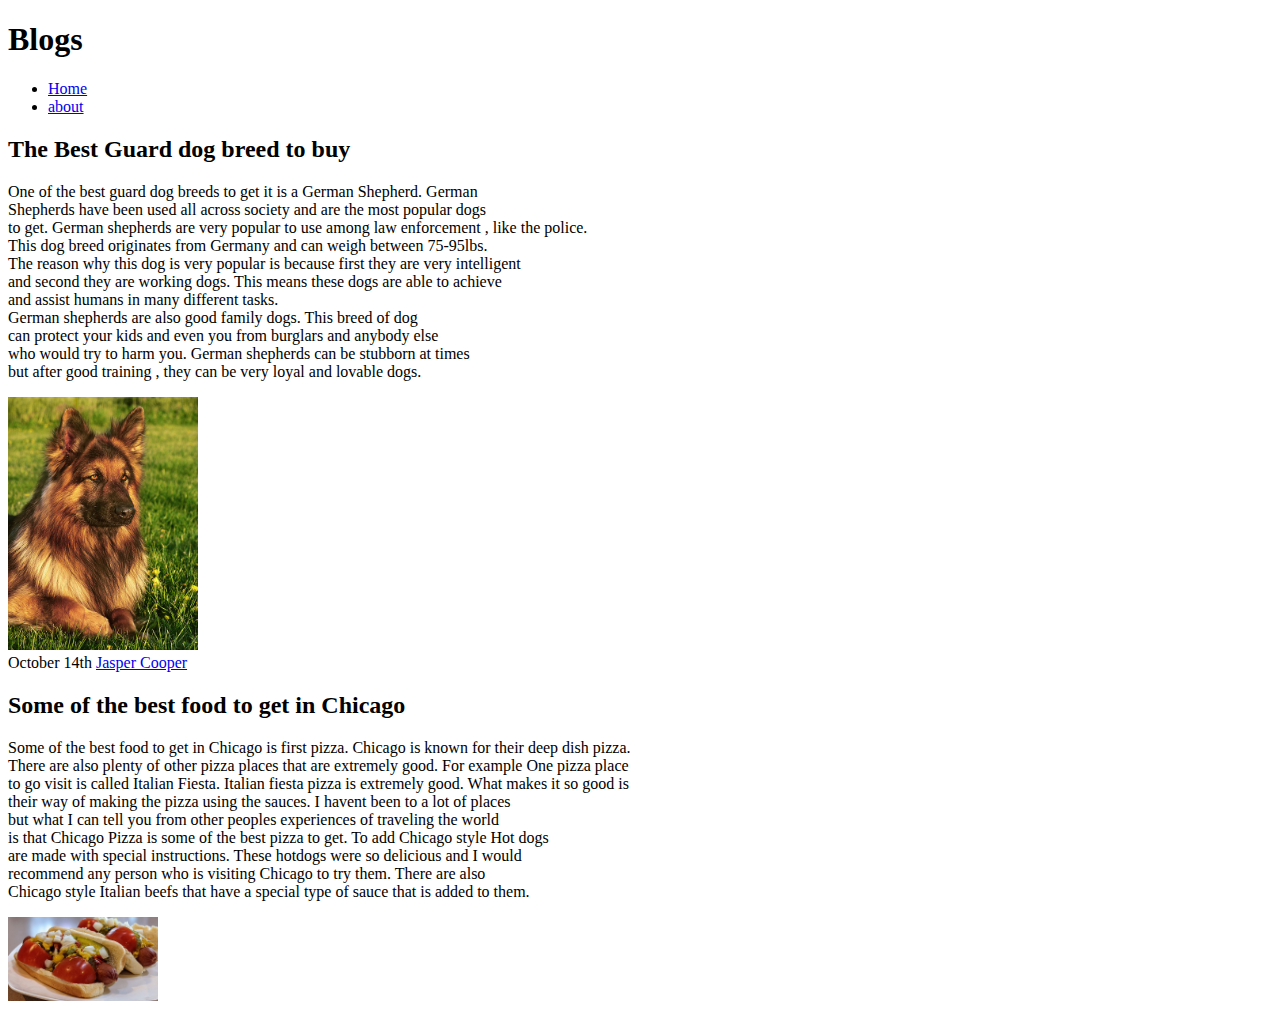
==== index.html @ d8e38b6a "Updated index.html, about.html,Jasper.jpg,German-shepherd-pic.jpg,and Chicago-food.jpg" ====
<!DOCTYPE html>
<html lang="en">
<head>
    <meta charset="UTF-8">
    <meta http-equiv="X-UA-Compatible" content="IE=edge">
    <meta name="viewport" content="width=device-width, initial-scale=1.0">
    <title>Jasper's Blogs</title>
</head>
<body>
    <h1>Blogs</h1>
    <nav>
        <ul>
            <li><a href="index.html">Home</a></li>
            <li><a href="about.html">about</a></li>
        </ul>
    </nav>

    <article>
        <h2>The Best Guard dog breed to buy</h2>

        <p>One of the best guard dog breeds to get it is a German Shepherd. German <br>
            Shepherds have been used all across society and are the most popular dogs <br>
            to get.  German shepherds are very popular to use among law enforcement , like the police. <br>
            This dog breed originates from Germany and can weigh between 75-95lbs. <br>
            The reason why this dog is very popular is because first they are very intelligent <br>
            and second they are working dogs. This means these dogs are able to achieve <br>
            and assist humans in many different tasks. <br>
            German shepherds are also good family dogs. This breed of dog <br>
            can protect your kids and even you from burglars and anybody else <br>
            who would try to harm you. German shepherds can be stubborn at times <br>
            but after good training , they can be very loyal and lovable dogs. <br>

        </p>
        <img src="German-shepherd-pic.jpg" width="190" alt="Dog Pic">
    </article>
    
     <time datetime="2021-10-14">October 14th</time>
     <a href="file:///C:/Users/jjcoo/Desktop/mi349_blog/index.html" rel="author">Jasper Cooper</a>

    <article>
        <h2>Some of the best food to get in Chicago</h2>

        <p>Some of the best food to get in Chicago is first pizza. Chicago is known for their deep dish pizza. <br>
            There are also plenty of other pizza places that are extremely good. For example One pizza place <br>
            to go visit is called Italian Fiesta. Italian fiesta pizza is extremely good. What makes it so good is <br>
            their way of making the pizza using the sauces. I havent been to a lot of places <br>
            but what I can tell you from other peoples experiences of traveling the world <br>
            is that Chicago Pizza is some of the best pizza to get. To add Chicago style Hot dogs <br>
            are made with special instructions. These hotdogs were so delicious and I would <br>
            recommend any person who is visiting Chicago to try them. There are also <br>
            Chicago style Italian beefs that have a special type of sauce that is added to them. <br>
        </p>
        <img src="Chicago-food.jpg" width="150" alt="Food"> 
        
    </article>
    
    
</body>
</html>
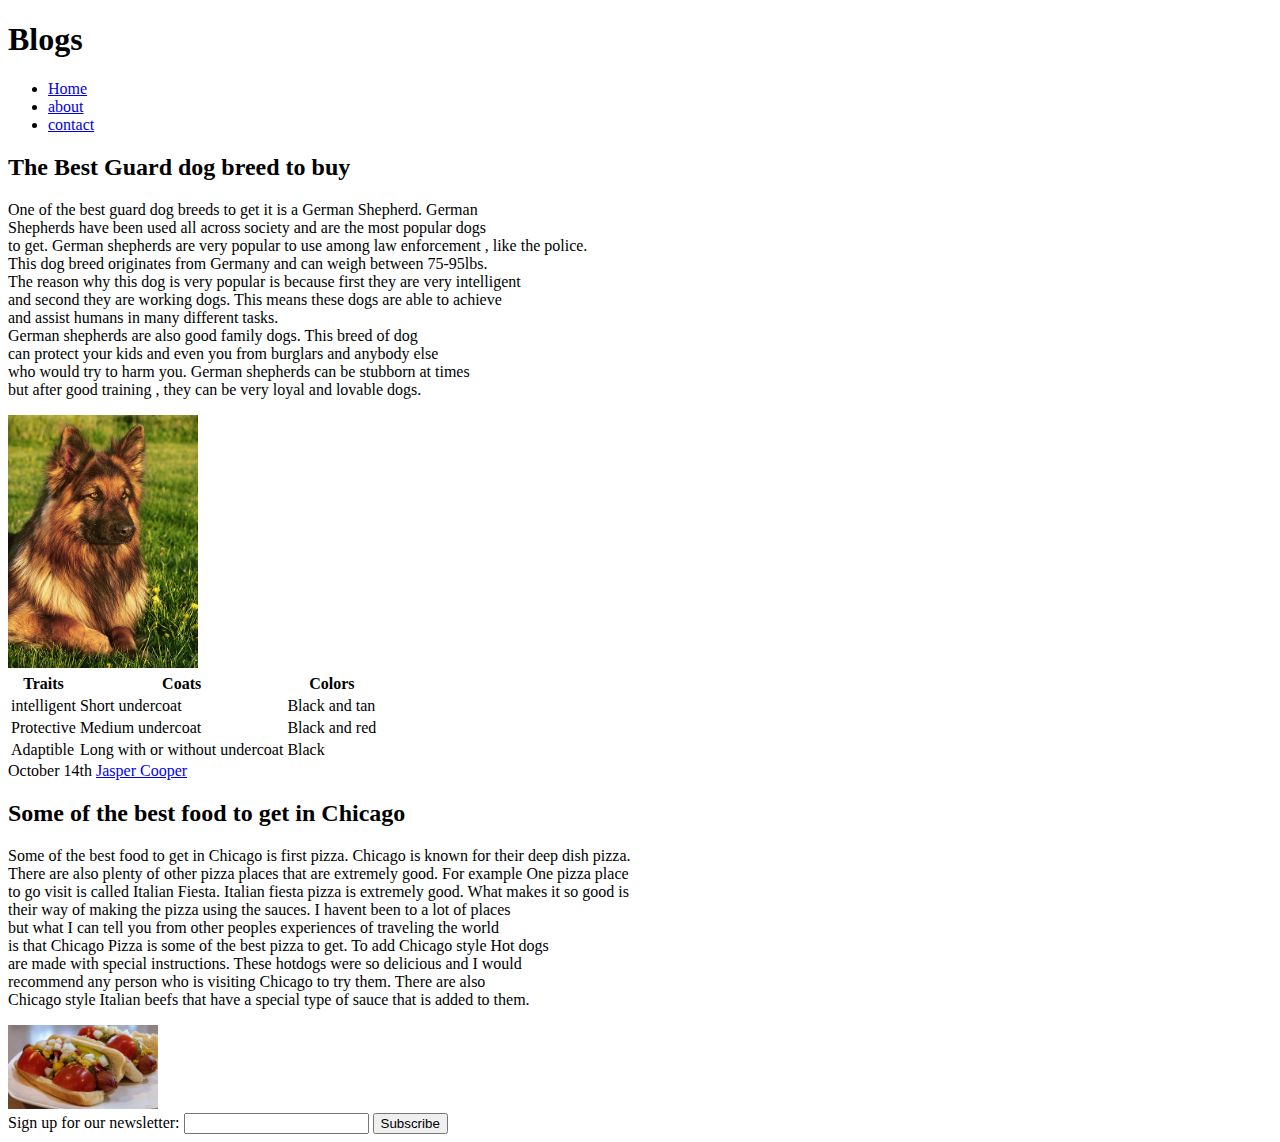
==== commit 4593ddb7: "Updated index.html, about.html and contact.html" ====
--- a/index.html
+++ b/index.html
@@ -12,6 +12,7 @@
         <ul>
             <li><a href="index.html">Home</a></li>
             <li><a href="about.html">about</a></li>
+            <li><a href="contact.html">contact</a></li>
         </ul>
     </nav>
 
@@ -32,6 +33,31 @@
 
         </p>
         <img src="German-shepherd-pic.jpg" width="190" alt="Dog Pic">
+        <table>
+           <tr>
+             <th>Traits</th>
+             <th>Coats</th>
+             <th>Colors</th>
+
+           </tr>
+           <tr>
+               <td>intelligent</td>
+               <td>Short undercoat</td>
+               <td>Black and tan</td>
+           </tr>
+           <tr>
+               <td>Protective</td>
+               <td>Medium undercoat</td>
+               <td>Black and red</td>
+           </tr>
+           <tr>
+
+            <td>Adaptible</td>
+            <td>Long with or without undercoat</td>
+            <td>Black</td>
+           </tr>
+
+        </table>
     </article>
     
      <time datetime="2021-10-14">October 14th</time>
@@ -53,6 +79,16 @@
         <img src="Chicago-food.jpg" width="150" alt="Food"> 
         
     </article>
+    <div>
+        <form>
+            <label>Sign up for our newsletter:
+                <input type="text">
+
+            </label>
+             <button>Subscribe</button>
+            
+        </form>
+    </div>
     
     
 </body>
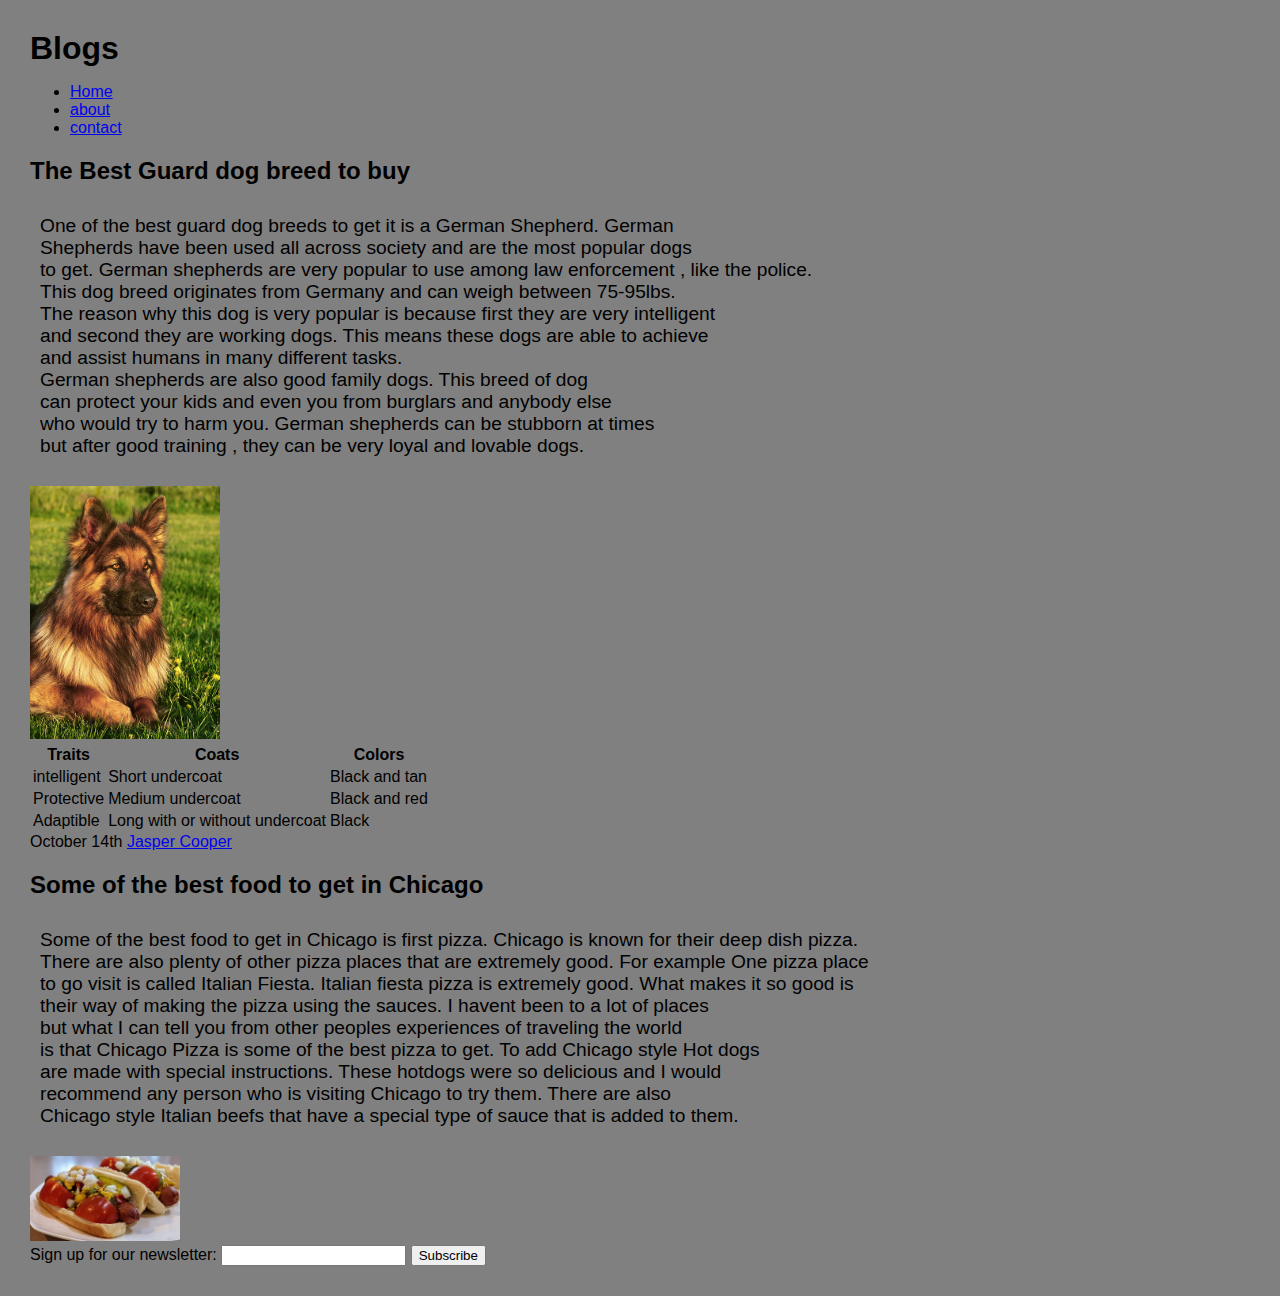
==== commit ef6a3ddd: "updated index.html , contact.html, about.html and added style.css" ====
--- a/index.html
+++ b/index.html
@@ -4,6 +4,7 @@
     <meta charset="UTF-8">
     <meta http-equiv="X-UA-Compatible" content="IE=edge">
     <meta name="viewport" content="width=device-width, initial-scale=1.0">
+    <link rel="stylesheet" href="style.css">
     <title>Jasper's Blogs</title>
 </head>
 <body>
--- a/style.css
+++ b/style.css
@@ -0,0 +1,37 @@
+html {
+    background-color: grey;
+}
+body {
+    font-family: Impact, Haettenschweiler, 'Arial Narrow Bold', sans-serif;
+    margin: 30px;
+    color: black;
+}
+h1 {
+    margin: auto;
+    border-color: indigo;
+
+}
+
+p {
+
+   font-size: larger; 
+   padding: 10px;
+
+}
+#blog {
+
+    border-top: 1px dotted;
+
+}
+.blog-post {
+    border-color: indigo;
+}
+h2 {
+    border-color: indigo;
+}
+#nav {
+    border: indigo;
+}
+li {
+    border: indigo;
+}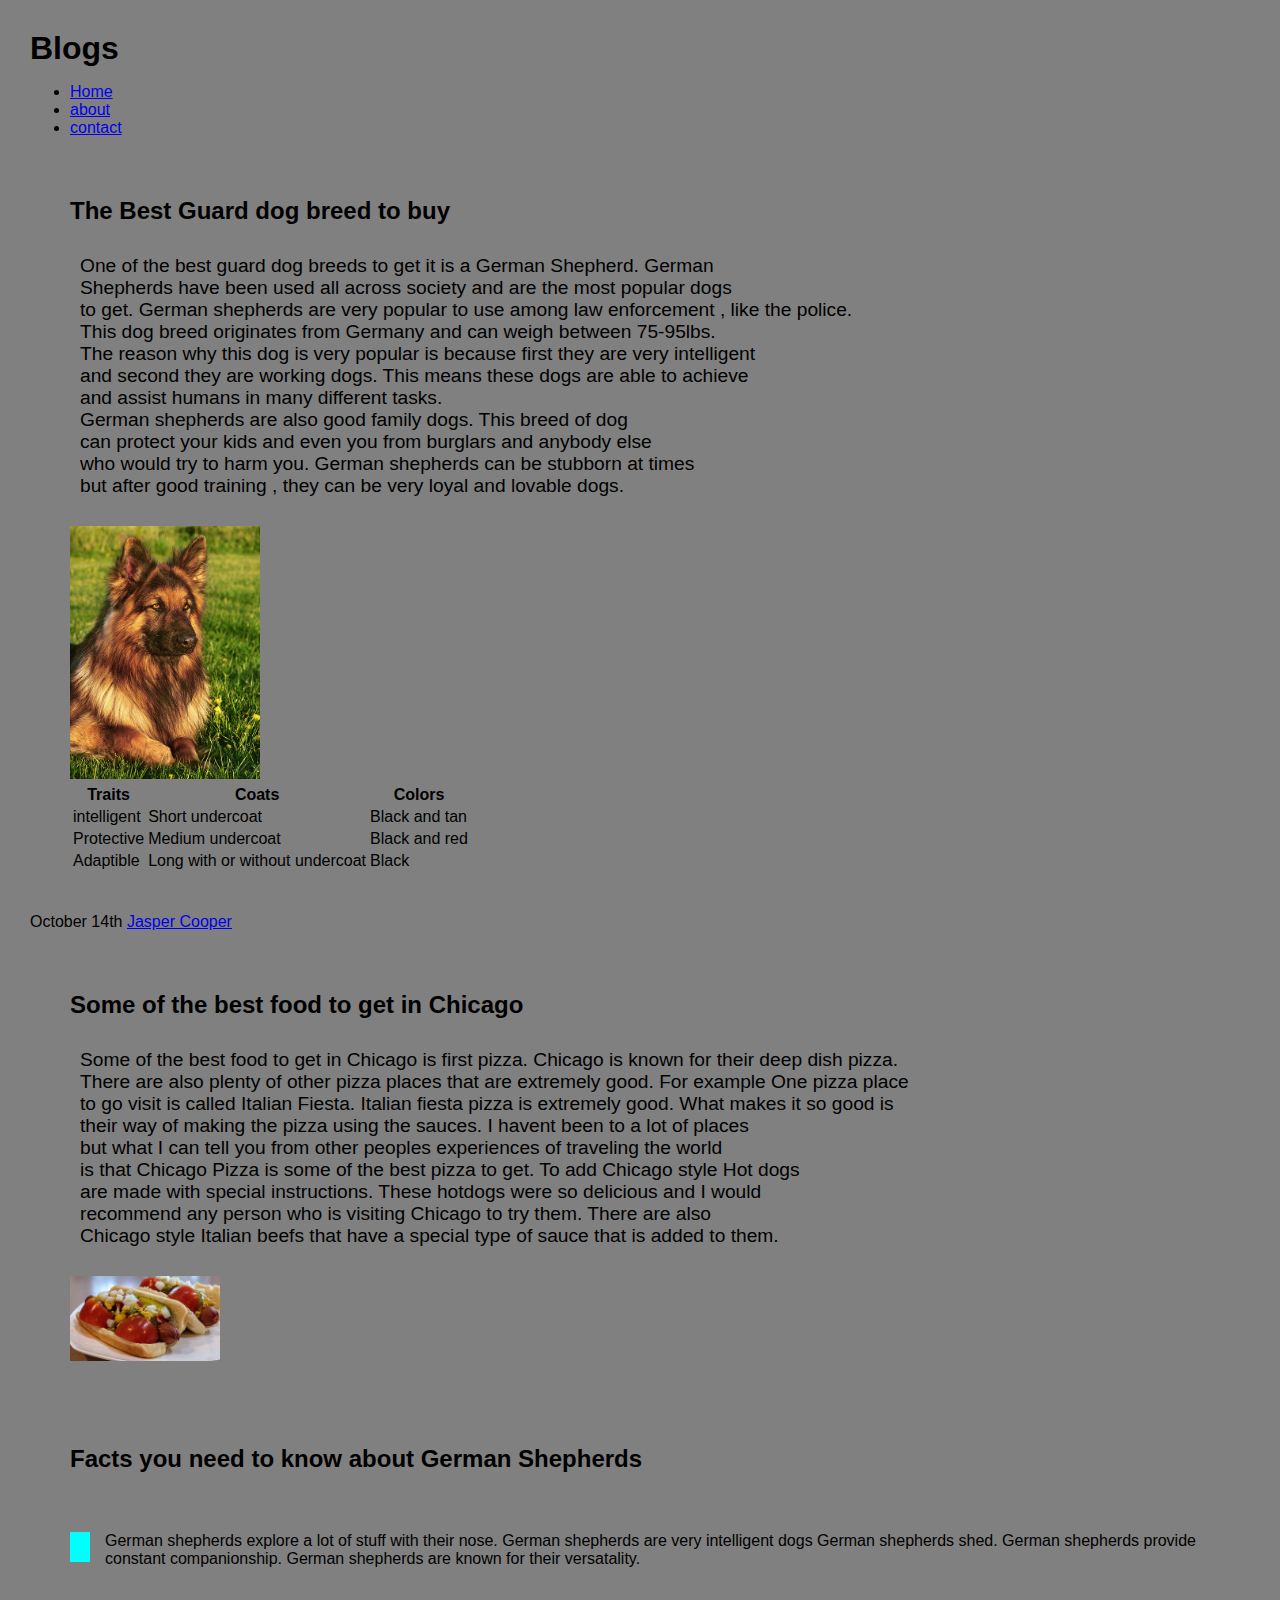
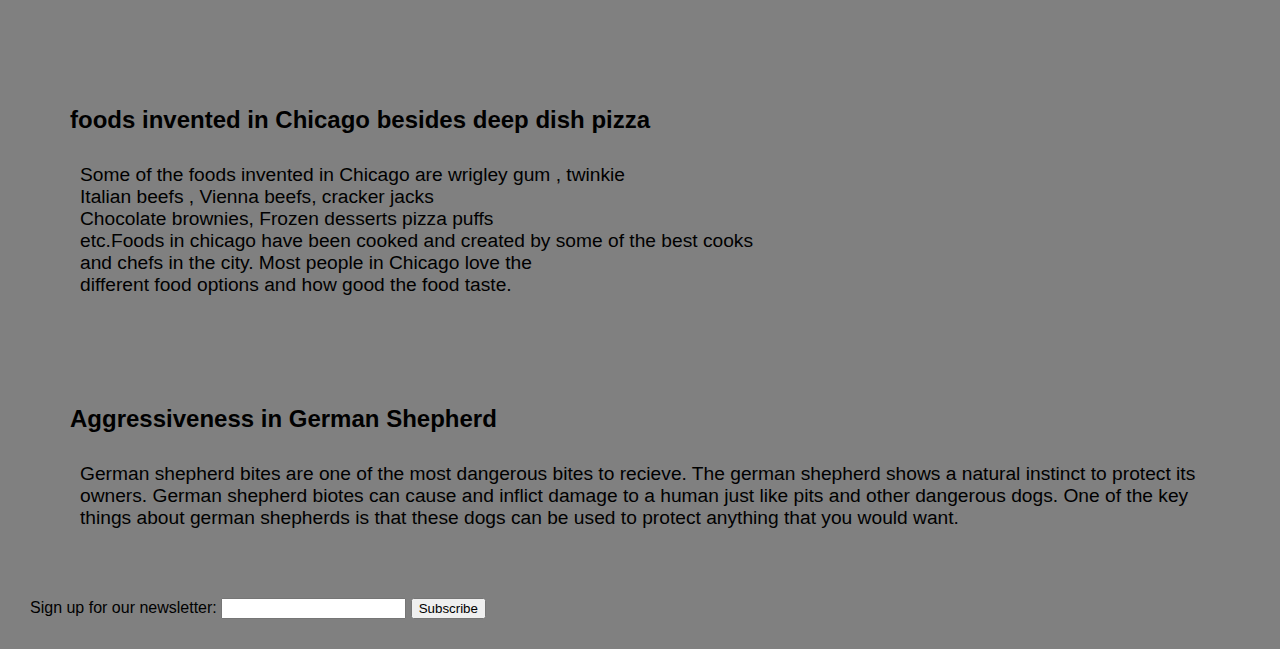
==== commit d8533540: "Updated index.html and style.css" ====
--- a/index.html
+++ b/index.html
@@ -80,6 +80,38 @@
         <img src="Chicago-food.jpg" width="150" alt="Food"> 
         
     </article>
+       <article>
+         <h2>Facts you need to know about German Shepherds</h2>
+           <p><div class="contain"></div>German shepherds explore a lot of stuff with their nose.
+            German shepherds are very intelligent dogs 
+            German shepherds shed.
+            German shepherds provide constant companionship.
+            German shepherds are known for their versatality.</p>
+        
+
+       
+
+       </article>
+       <article>
+           <h2>foods invented in Chicago besides deep dish pizza</h2>
+           <p>Some of the foods invented in Chicago are wrigley gum , twinkie <br>
+               Italian beefs , Vienna beefs, cracker jacks<br>
+               Chocolate brownies, Frozen desserts pizza puffs<br>
+               etc.Foods in chicago have been cooked and created by some of the best cooks<br>
+               and chefs in the city. Most people in Chicago love the <br>
+               different food options and how good the food taste. <br>
+           </p>
+       </article>
+       <article>
+       <h2>Aggressiveness in German Shepherd</h2>
+       <p>German shepherd bites are one of the most dangerous bites to recieve.
+        The german shepherd shows a natural instinct to
+        protect its owners. German shepherd biotes can cause and inflict damage to a human
+    just like pits and other dangerous dogs. One of the key things about german shepherds
+     is that these dogs can be used to protect anything that you would want.  </p>
+    
+      </article>
+
     <div>
         <form>
             <label>Sign up for our newsletter:
--- a/style.css
+++ b/style.css
@@ -11,13 +11,39 @@
     border-color: indigo;
 
 }
+article{
+    padding:20px; 
+    margin: 20px;
+}
+article:nth-of-type(1) {
+   flex: 1;
+}
+article:nth-of-type(2) {
+    flex:3; 
+
+}
+article:nth-of-type(3) {
+    flex:1; 
+
+}
+section{
+
+    display:flex; 
+}
+.contain{
+
+    background:aqua; 
+    height: 30px;
+    width: 20px;
+    float:left;
+    margin-right: 15px;
+}
 
 p {
 
    font-size: larger; 
    padding: 10px;
-
-}
+ }
 #blog {
 
     border-top: 1px dotted;
@@ -34,4 +60,5 @@
 }
 li {
     border: indigo;
-}+}
+
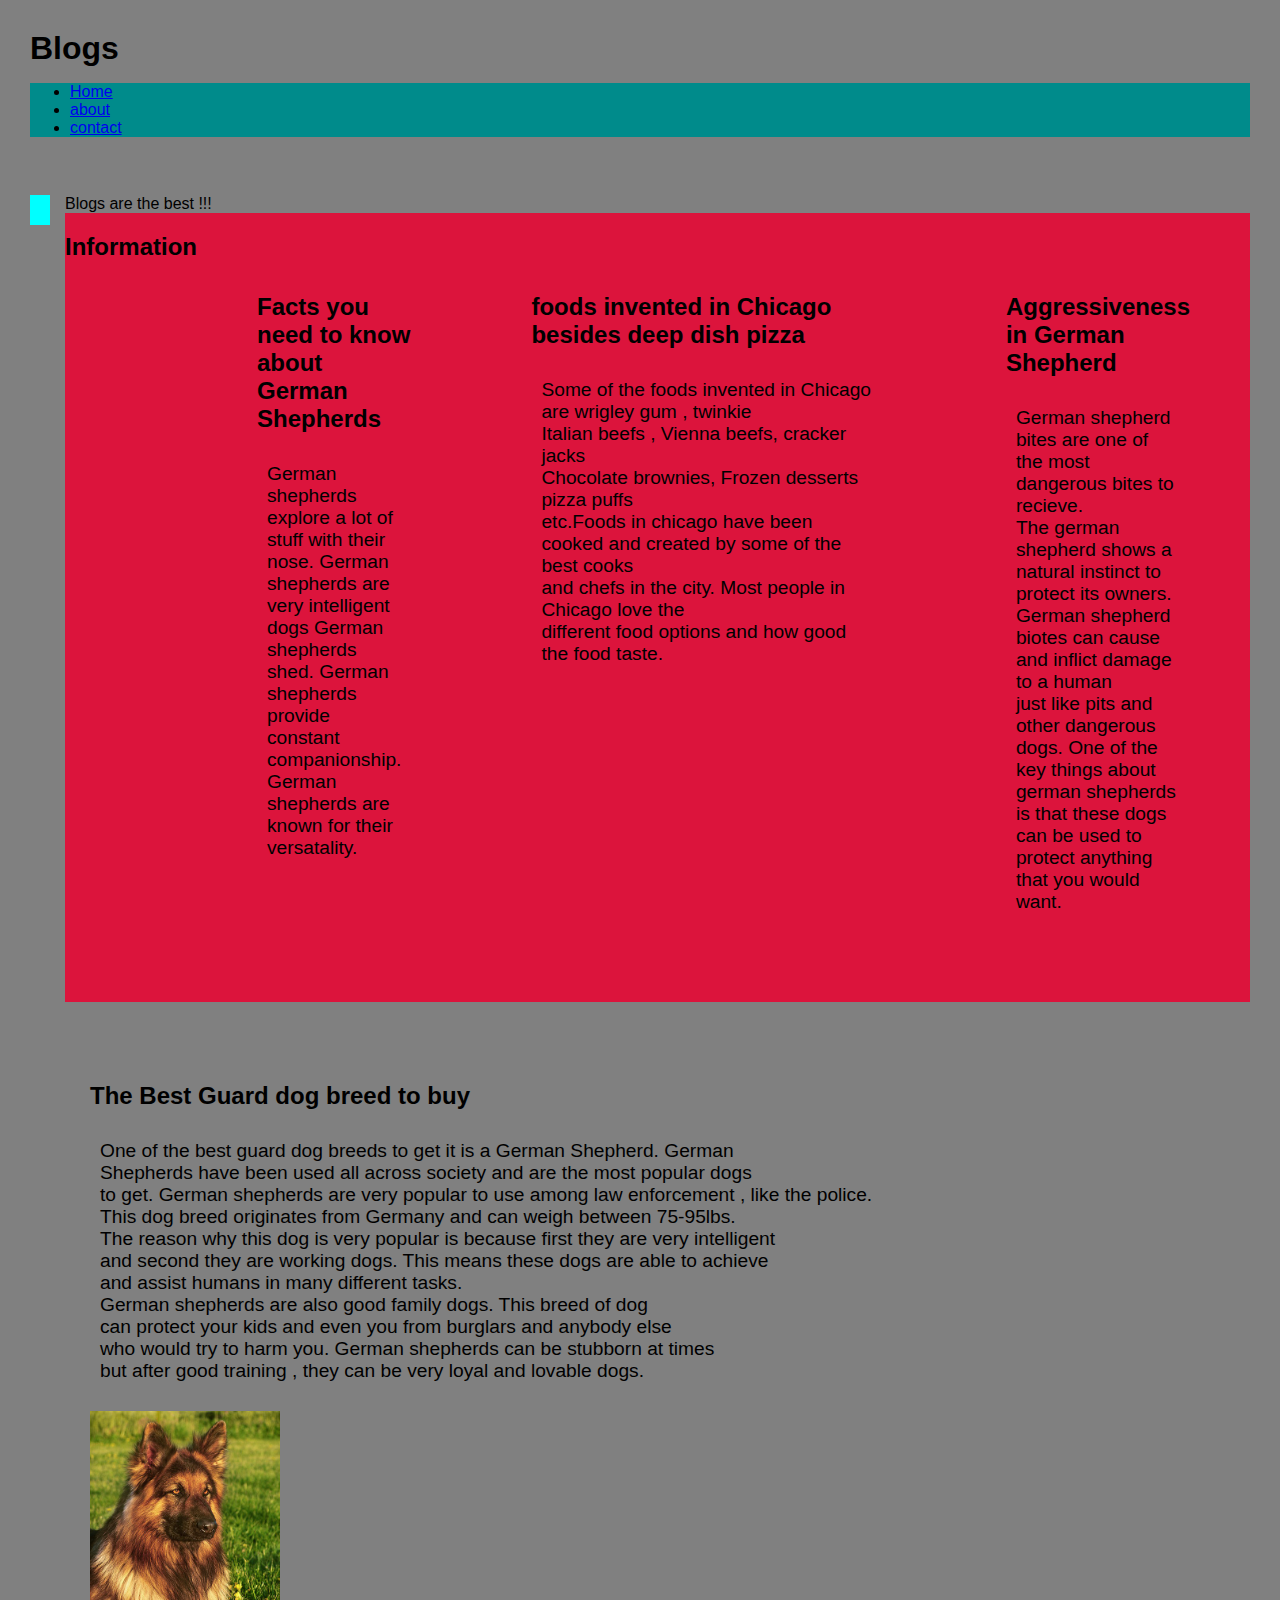
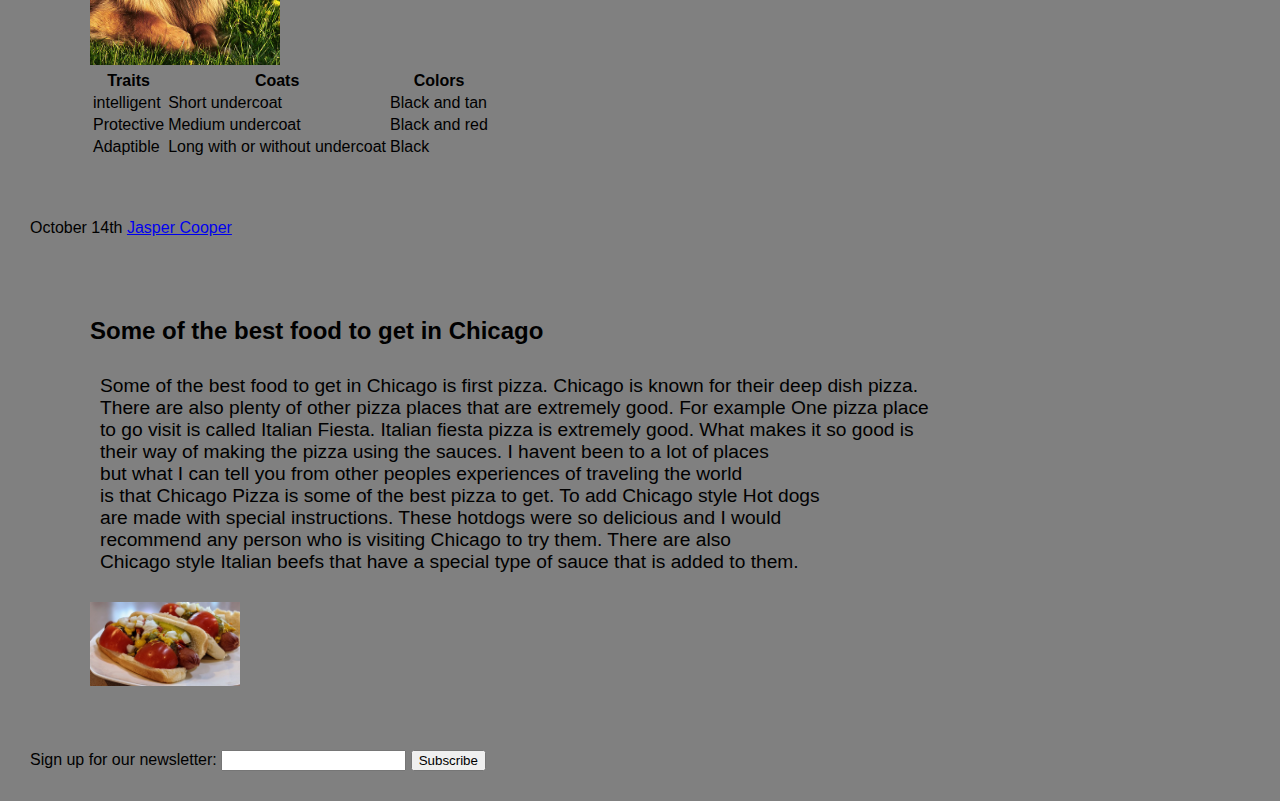
==== commit fd816f4a: "Updated index.html, about.html, contact.html and style.css" ====
--- a/index.html
+++ b/index.html
@@ -7,15 +7,52 @@
     <link rel="stylesheet" href="style.css">
     <title>Jasper's Blogs</title>
 </head>
+
 <body>
     <h1>Blogs</h1>
-    <nav>
+    <nav class="sticky">
         <ul>
             <li><a href="index.html">Home</a></li>
             <li><a href="about.html">about</a></li>
             <li><a href="contact.html">contact</a></li>
         </ul>
     </nav>
+    <p><div class="contain"></div>Blogs are the best !!!
+    
+    <section>
+        <h2>Information</h2>
+        <article>
+           <h2>Facts you need to know about German Shepherds</h2>
+             <p>German shepherds explore a lot of stuff with their nose.
+              German shepherds are very intelligent dogs 
+              German shepherds shed.
+              German shepherds provide constant companionship.
+              German shepherds are known for their versatality.</p>
+          
+       
+         
+       
+         </article>
+         <article>
+             <h2>foods invented in Chicago besides deep dish pizza</h2>
+             <p>Some of the foods invented in Chicago are wrigley gum , twinkie <br>
+                 Italian beefs , Vienna beefs, cracker jacks<br>
+                 Chocolate brownies, Frozen desserts pizza puffs<br>
+                 etc.Foods in chicago have been cooked and created by some of the best cooks<br>
+                 and chefs in the city. Most people in Chicago love the <br>
+                 different food options and how good the food taste. <br>
+             </p>
+         </article>
+         <article>
+         <h2>Aggressiveness in German Shepherd</h2>
+         <p>German shepherd bites are one of the most dangerous bites to recieve.<br>
+          The german shepherd shows a natural instinct to <br>
+          protect its owners. German shepherd biotes can cause and inflict damage to a human <br>
+       just like pits and other dangerous dogs. One of the key things about german shepherds<br>
+       is that these dogs can be used to protect anything that you would want. <br>  </p>
+       
+        </article>
+       </section>
 
     <article>
         <h2>The Best Guard dog breed to buy</h2>
@@ -80,38 +117,7 @@
         <img src="Chicago-food.jpg" width="150" alt="Food"> 
         
     </article>
-       <article>
-         <h2>Facts you need to know about German Shepherds</h2>
-           <p><div class="contain"></div>German shepherds explore a lot of stuff with their nose.
-            German shepherds are very intelligent dogs 
-            German shepherds shed.
-            German shepherds provide constant companionship.
-            German shepherds are known for their versatality.</p>
-        
-
        
-
-       </article>
-       <article>
-           <h2>foods invented in Chicago besides deep dish pizza</h2>
-           <p>Some of the foods invented in Chicago are wrigley gum , twinkie <br>
-               Italian beefs , Vienna beefs, cracker jacks<br>
-               Chocolate brownies, Frozen desserts pizza puffs<br>
-               etc.Foods in chicago have been cooked and created by some of the best cooks<br>
-               and chefs in the city. Most people in Chicago love the <br>
-               different food options and how good the food taste. <br>
-           </p>
-       </article>
-       <article>
-       <h2>Aggressiveness in German Shepherd</h2>
-       <p>German shepherd bites are one of the most dangerous bites to recieve.
-        The german shepherd shows a natural instinct to
-        protect its owners. German shepherd biotes can cause and inflict damage to a human
-    just like pits and other dangerous dogs. One of the key things about german shepherds
-     is that these dogs can be used to protect anything that you would want.  </p>
-    
-      </article>
-
     <div>
         <form>
             <label>Sign up for our newsletter:
--- a/style.css
+++ b/style.css
@@ -12,8 +12,8 @@
 
 }
 article{
-    padding:20px; 
-    margin: 20px;
+    padding:30px; 
+    margin: 30px;
 }
 article:nth-of-type(1) {
    flex: 1;
@@ -27,7 +27,7 @@
 
 }
 section{
-
+    background-color: crimson;
     display:flex; 
 }
 .contain{
@@ -37,6 +37,11 @@
     width: 20px;
     float:left;
     margin-right: 15px;
+}
+.sticky {
+    background: darkcyan;
+    position: sticky;
+    top: 0;
 }
 
 p {
